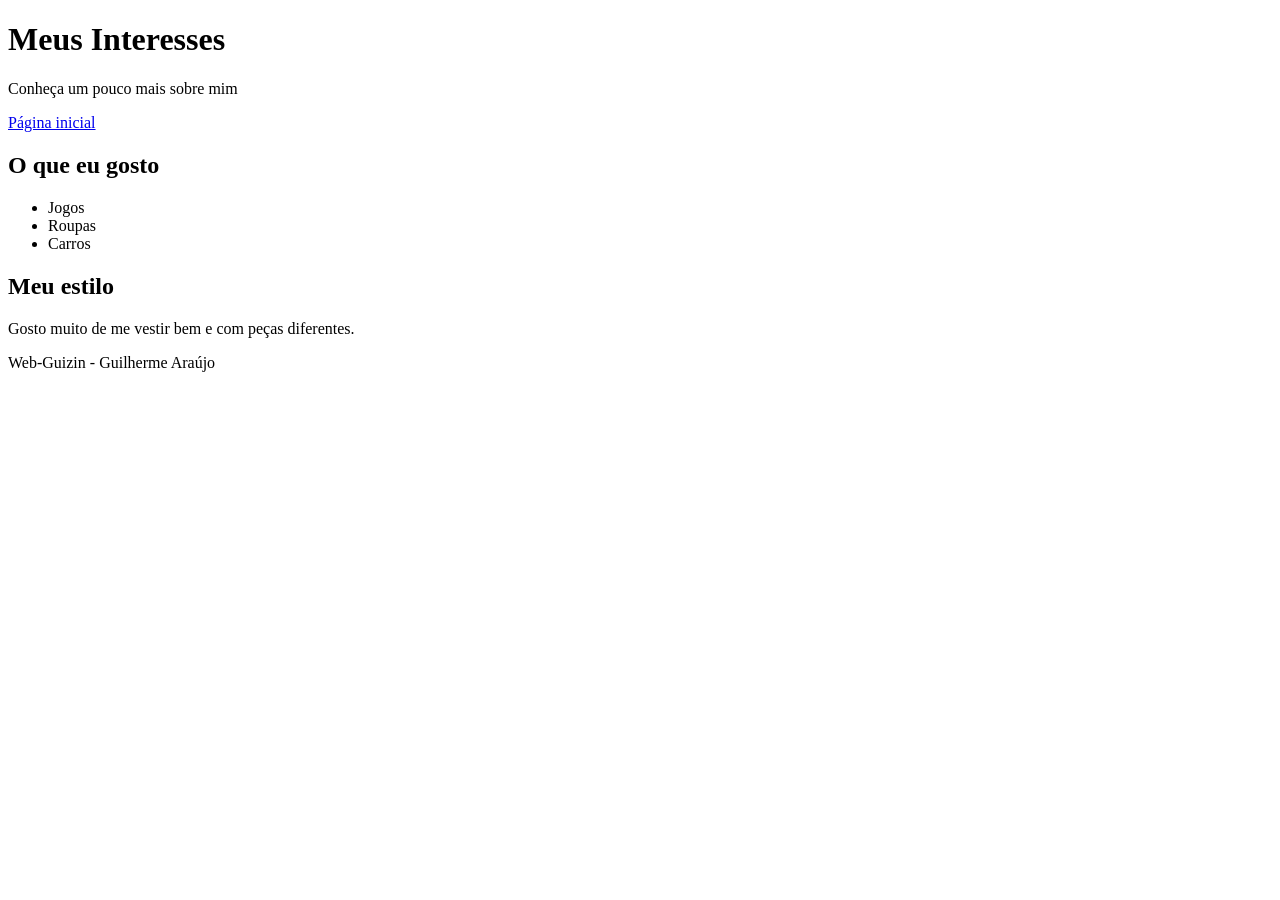
==== interesses.html @ 63b8c87c "Add files via upload" ====
<!DOCTYPE html>
<html lang="pt-BR">
<head>
    <meta charset="UTF-8">
    <meta name="viewport" content="width=device-width, initial-scale=1.0">
    <title>Meus Interesses - Web-Guizin</title>
    <link rel="stylesheet" href="estilo.css">
</head>

<body>

    <header>
        <h1>Meus Interesses</h1>
        <p>Conheça um pouco mais sobre mim</p>
    </header>

    <nav>
        <a href="index.html">Página inicial</a>
    </nav>

    <section>
        <h2>O que eu gosto</h2>

        <ul>
            <li>Jogos</li>
            <li>Roupas</li>
            <li>Carros</li>
        </ul>
    </section>

    <section>
        <h2>Meu estilo</h2>
        <p>
            Gosto muito de me vestir bem e com peças diferentes.
        </p>
    </section>

    <footer>
        <p>Web-Guizin - Guilherme Araújo</p>
    </footer>

</body>
</html>
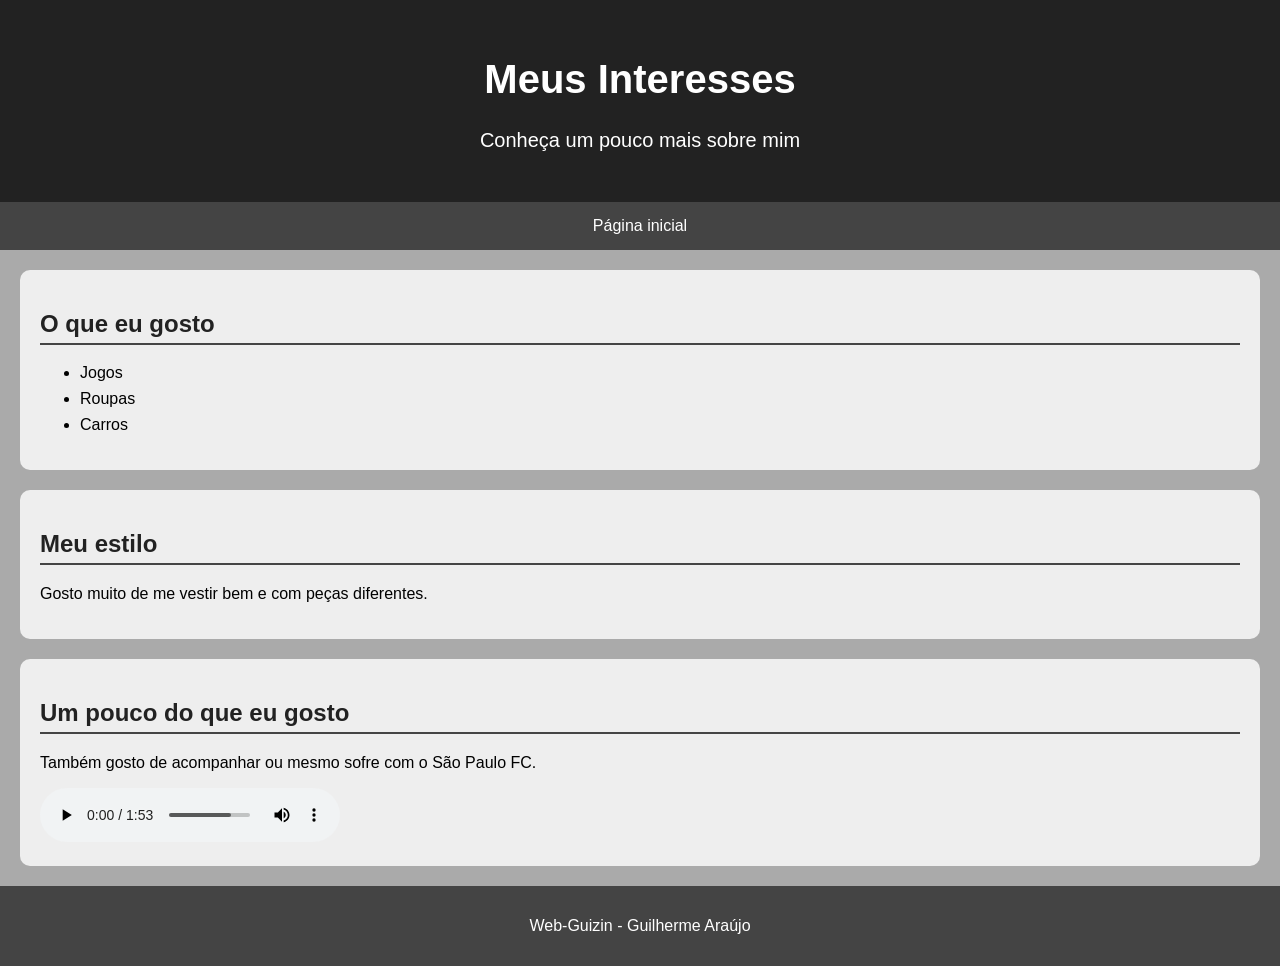
==== commit 048aacb2: "atualiza projeto Web-guizin" ====
--- a/interesses.html
+++ b/interesses.html
@@ -35,6 +35,15 @@
         </p>
     </section>
 
+    <section>
+    <h2>Um pouco do que eu gosto</h2>
+    <p>Também gosto de acompanhar ou mesmo sofre com o São Paulo FC.</p>
+
+    <audio controls>
+        <source src="hino-sao-paulo-fc.mp3" type="audio/mpeg">
+    </audio>
+</section>
+
     <footer>
         <p>Web-Guizin - Guilherme Araújo</p>
     </footer>
--- a/estilo.css
+++ b/estilo.css
@@ -0,0 +1,85 @@
+body {
+    font-family: Arial, sans-serif;
+    margin: 0;
+    padding: 0;
+    background-color: #aaaaaa;
+}
+
+img {
+    width: 100px;
+    border-radius: 10px;
+    border: 2px solid #444;
+}
+
+header {
+    background-color: #222;
+    color: white;
+    text-align: center;
+    padding: 30px;
+    font-size: 20px;
+}
+
+nav {
+    background-color: #444;
+    text-align: center;
+    padding: 15px;
+}
+
+nav a {
+    color: white;
+    text-decoration: none;
+    margin: 0 15px;
+}
+
+section {
+    padding: 20px;
+    margin: 20px;
+    background-color: #eeeeee;
+    border-radius: 10px;
+}
+
+h2 {
+    color: #222;
+    border-bottom: 2px solid #444;
+    padding-bottom: 5px;
+}
+
+table {
+    width: 100%;
+    border-collapse: collapse;
+}
+
+th, td {
+    border: 1px solid #444;
+    padding: 10px;
+    text-align: center;
+}
+
+footer {
+    background-color: #444;
+    color: white;
+    text-align: center;
+    padding: 15px;
+}
+
+a:hover {
+    text-decoration: underline;
+}
+
+li {
+    margin-bottom: 8px;
+}
+
+section a {
+    color: #222;
+    font-weight: bold;
+}
+
+input. textarea{
+    padding: 8px;
+    margin-top: 5px;
+}
+
+button{
+    padding: 8px 15px;
+}
